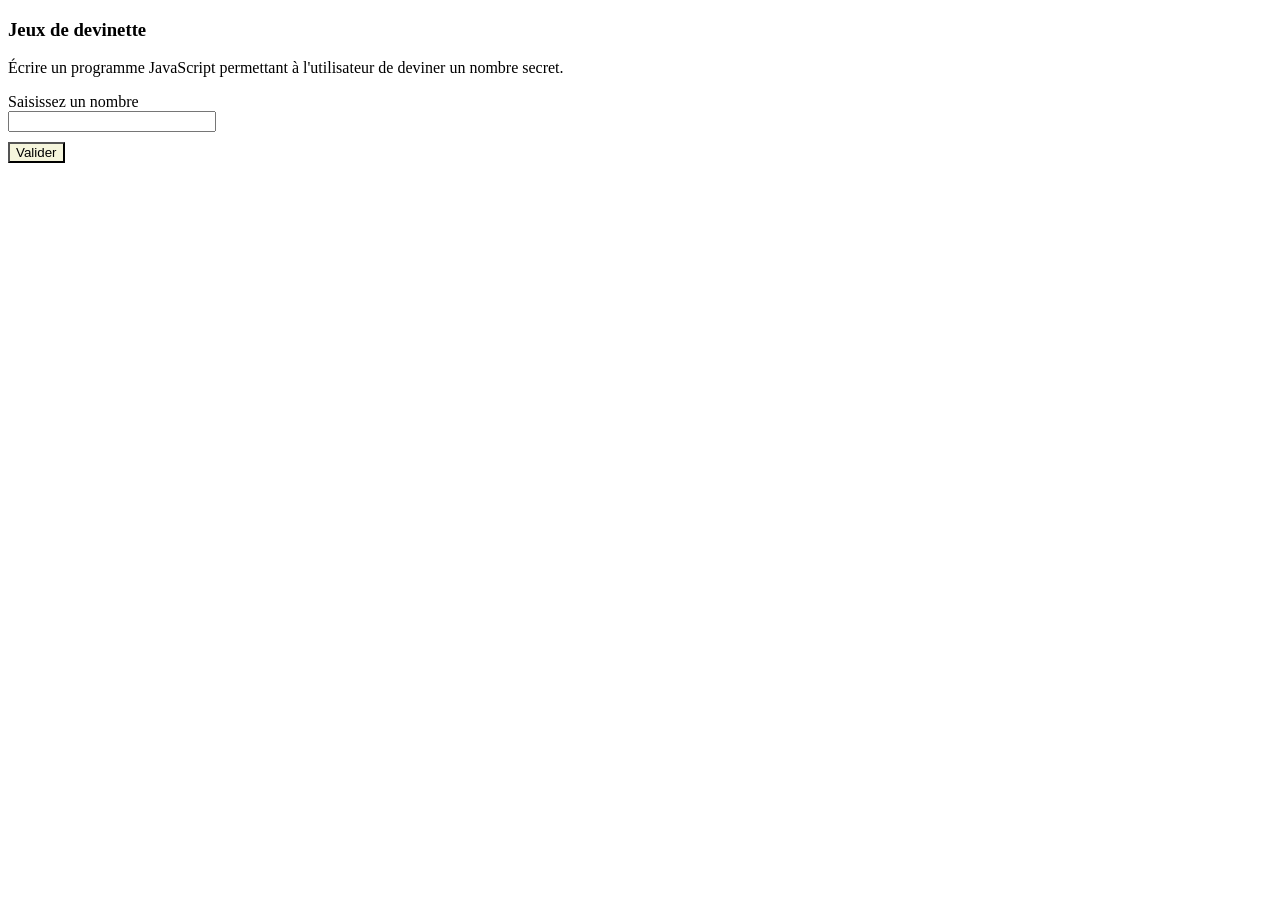
==== EXCERCICE_S03/devinette/index.html @ 06421b13 "upgrade" ====
<!DOCTYPE html>
<html lang="en">
<head>
  <meta charset="UTF-8">
  <meta name="viewport" content="width=device-width, initial-scale=1.0">
  <title>Document</title>
  <link rel="stylesheet" href="style.css">
</head>
<body>
  <main>
    <h3> Jeux de devinette </h3>
    <p>
      Écrire un programme JavaScript permettant
      à l'utilisateur de deviner un nombre secret.
    </p>
    <div class="field">
      <label for="nbre_saisie"> Saisissez un nombre </label>
      <input id="nbre_saisie" type="number">
    </div>
    <button class="btn" onclick="onClickBtn()"> Valider </button>
    <p id="resultat"></p>
  </main>
  <script src="script.js"></script>
</body>
</html>
---- EXCERCICE_S03/devinette/style.css ----
.field {
  display: flex;
  flex-direction: column;
}
.field input {
  width: 200px;
}

.btn {
  margin-top: 10px;
  color: black;
  background-color: beige;
}
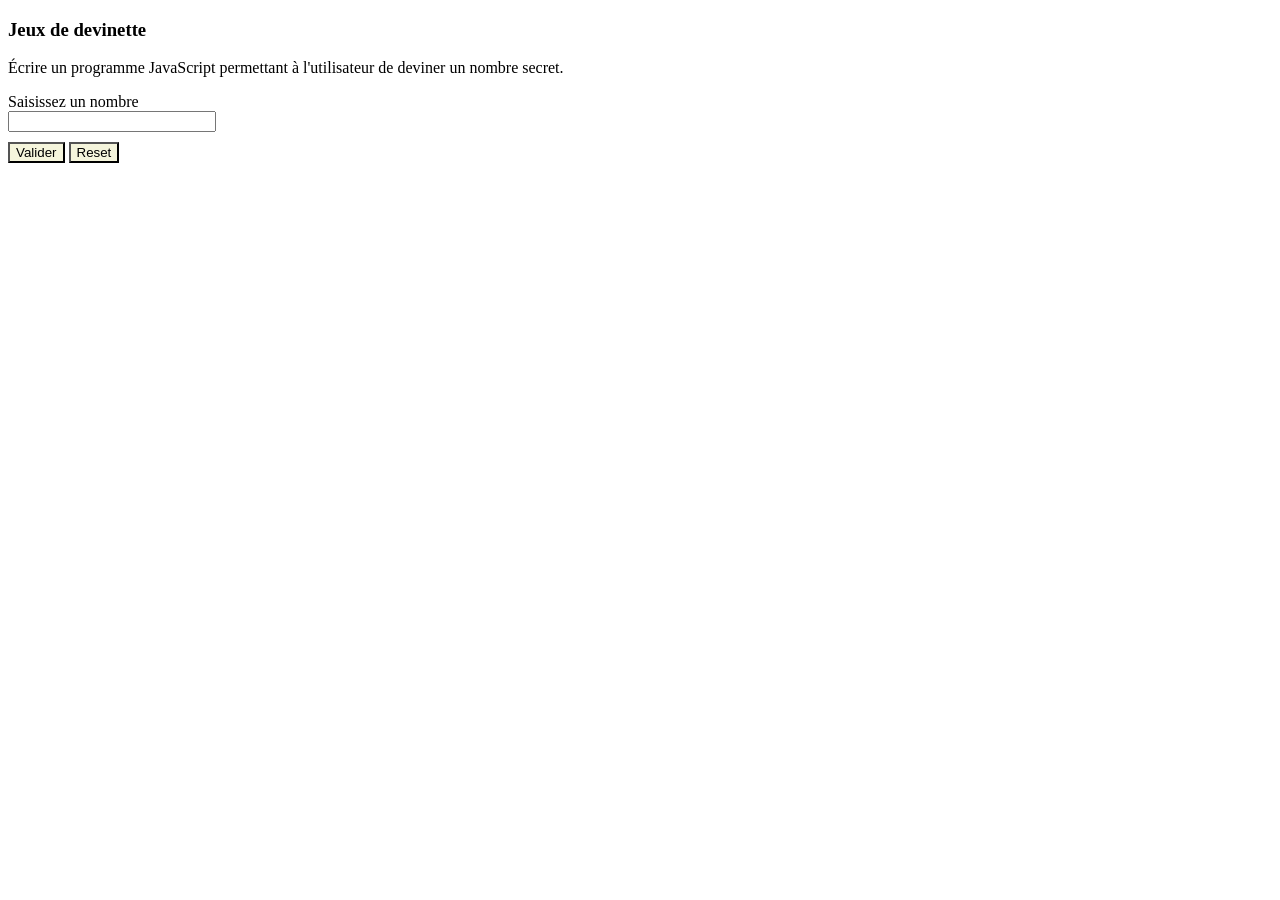
==== commit 88a2ed52: "update jeu devinete" ====
--- a/EXCERCICE_S03/devinette/index.html
+++ b/EXCERCICE_S03/devinette/index.html
@@ -18,7 +18,9 @@
       <input id="nbre_saisie" type="number">
     </div>
     <button class="btn" onclick="onClickBtn()"> Valider </button>
-    <p id="resultat"></p>
+    <button class="btn" onclick="onClickBtnReset()"> Reset </button>
+    <p id="resultat">
+    </p>
   </main>
   <script src="script.js"></script>
 </body>
